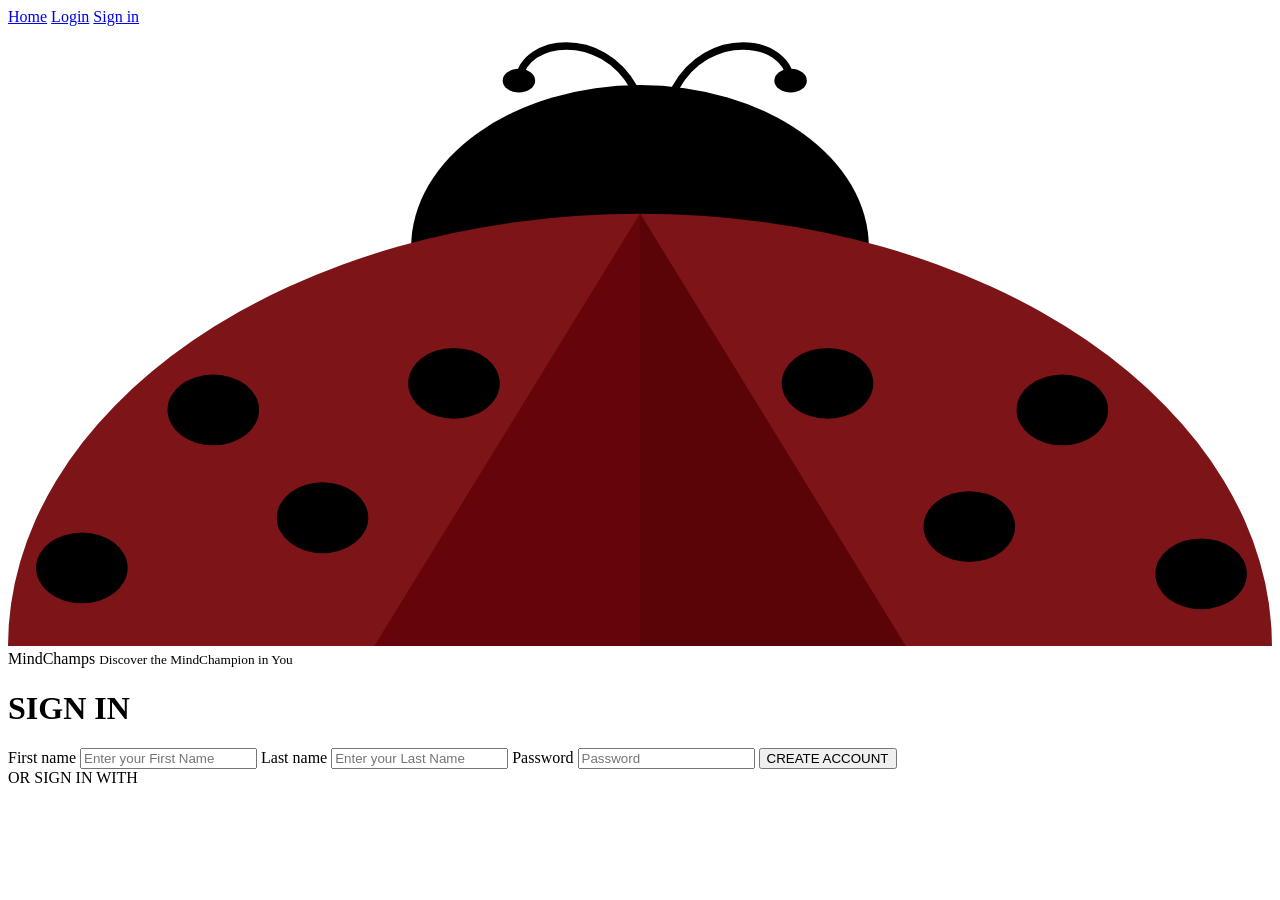
==== index.html @ f9b0efd3 "Update index.html for MindChamps sign-in page" ====
<!DOCTYPE html>
<html lang="en">
<head>
  <meta charset="UTF-8">
  <meta name="viewport" content="width=device-width, initial-scale=1">
  <title>MindChamps – Sign in</title>
  <link rel="preconnect" href="https://fonts.googleapis.com">
  <link rel="preconnect" href="https://fonts.gstatic.com" crossorigin>
  <link href="https://fonts.googleapis.com/css2?family=Poppins:wght@300;400;500;600;700&display=swap" rel="stylesheet">
  <link rel="stylesheet" href="style.css">
</head>
<body class="page-signin">

  <nav class="topnav" aria-label="Main">
    <a href="main.html">Home</a>
    <a href="index.html">Login</a>
    <a href="index.html">Sign in</a>
  </nav>

  <main class="stage">
    <div class="ladybug">

      <svg class="ladybug-art" viewBox="0 0 856 420" preserveAspectRatio="xMidYMax meet" aria-hidden="true">

        <path d="M346 36 C350 8 402 2 424 42" fill="none" stroke="#000" stroke-width="5" stroke-linecap="round"/>
        <path d="M530 36 C526 8 474 2 452 42" fill="none" stroke="#000" stroke-width="5" stroke-linecap="round"/>
        <ellipse cx="346" cy="37" rx="11" ry="8" fill="#000"/>
        <ellipse cx="530" cy="37" rx="11" ry="8" fill="#000"/>
        <path d="M273 150 A155 110 0 0 1 583 150 Z" fill="#000"/>

        <path d="M0 420 A428 293 0 0 1 856 420 Z" fill="#7d1418"/>

        <polygon points="428,127 248,420 608,420" fill="#660509"/>
        <polygon points="428,127 428,420 608,420" fill="#5a0408"/>

        <g fill="#000">
          <ellipse cx="139" cy="260" rx="31" ry="24"/>
          <ellipse cx="213" cy="333" rx="31" ry="24"/>
          <ellipse cx="50"  cy="367" rx="31" ry="24"/>
          <ellipse cx="302" cy="242" rx="31" ry="24"/>
          <ellipse cx="555" cy="242" rx="31" ry="24"/>
          <ellipse cx="714" cy="260" rx="31" ry="24"/>
          <ellipse cx="651" cy="339" rx="31" ry="24"/>
          <ellipse cx="808" cy="371" rx="31" ry="24"/>
        </g>
      </svg>

      <div class="signin">
        <div class="logo" role="img" aria-label="MindChamps">
          <span class="logo-mind">Mind</span><span class="logo-champs">Champs</span>
          <small class="logo-tag">Discover the MindChampion in You</small>
        </div>

        <h1 class="signin-title">SIGN IN</h1>

        <form class="signin-form" action="main.html" method="get">
          <label class="sr-only" for="first">First name</label>
          <input id="first" name="first" type="text" placeholder="Enter your First Name" autocomplete="given-name" required>

          <label class="sr-only" for="last">Last name</label>
          <input id="last" name="last" type="text" placeholder="Enter your Last Name" autocomplete="family-name" required>

          <label class="sr-only" for="pw">Password</label>
          <input id="pw" name="pw" type="password" placeholder="Password" autocomplete="new-password" required>

          <button type="submit" class="btn-create">CREATE ACCOUNT</button>
        </form>

        <div class="or"><span>OR SIGN IN WITH</span></div>
        <div class="social">
          <a href="main.html" class="pill" aria-label="Sign in with Google"></a>
          <a href="main.html" class="pill" aria-label="Sign in with Facebook"></a>
          <a href="main.html" class="pill" aria-label="Sign in with Apple"></a>
        </div>
      </div>

    </div>
  </main>

</body>
</html>
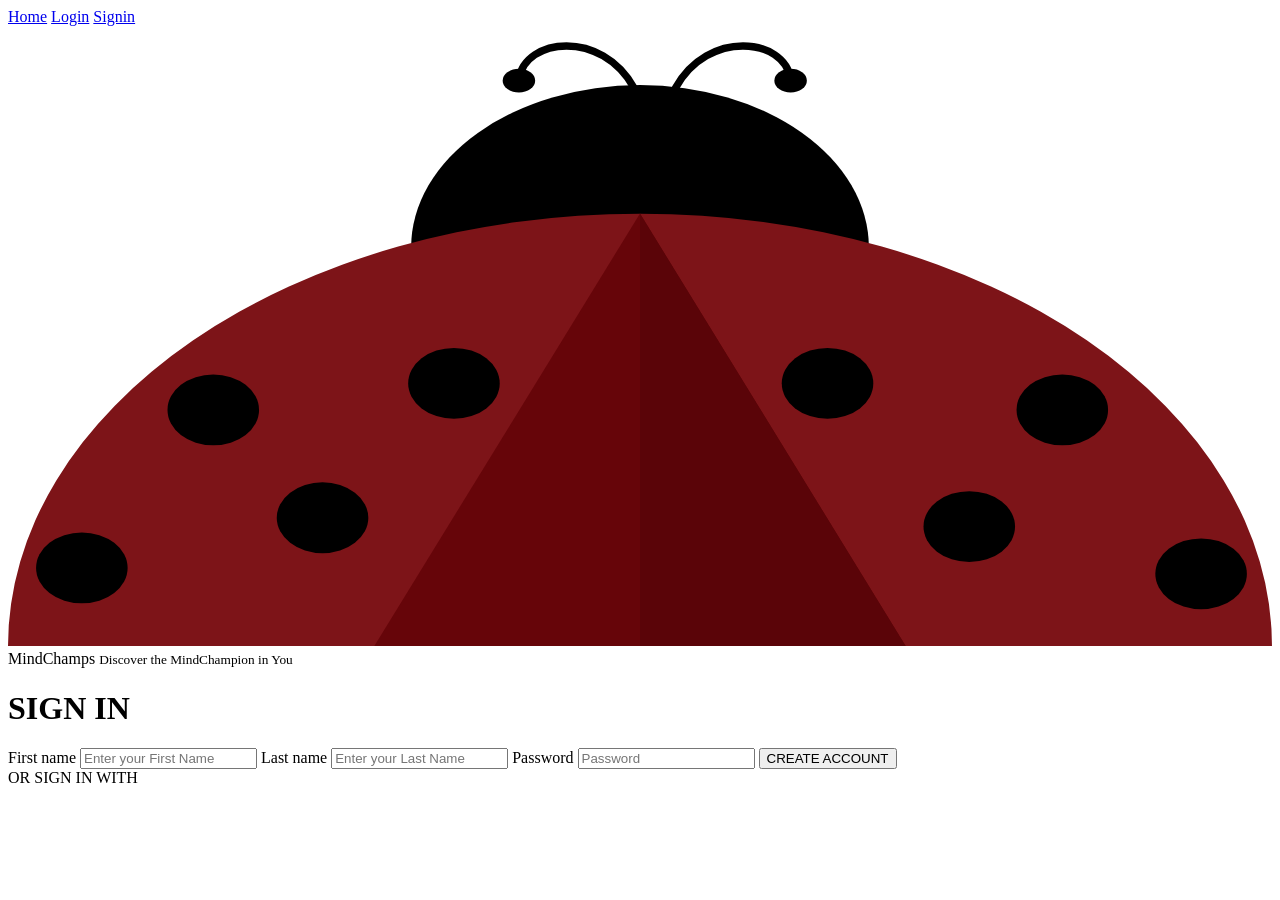
==== commit 2cc99714: "Update index.html" ====
--- a/index.html
+++ b/index.html
@@ -14,22 +14,29 @@
   <nav class="topnav" aria-label="Main">
     <a href="main.html">Home</a>
     <a href="index.html">Login</a>
-    <a href="index.html">Sign in</a>
+    <a href="index.html">Signin</a>
   </nav>
 
   <main class="stage">
     <div class="ladybug">
 
+
+      
       <svg class="ladybug-art" viewBox="0 0 856 420" preserveAspectRatio="xMidYMax meet" aria-hidden="true">
 
+        
         <path d="M346 36 C350 8 402 2 424 42" fill="none" stroke="#000" stroke-width="5" stroke-linecap="round"/>
         <path d="M530 36 C526 8 474 2 452 42" fill="none" stroke="#000" stroke-width="5" stroke-linecap="round"/>
         <ellipse cx="346" cy="37" rx="11" ry="8" fill="#000"/>
         <ellipse cx="530" cy="37" rx="11" ry="8" fill="#000"/>
+
+        
         <path d="M273 150 A155 110 0 0 1 583 150 Z" fill="#000"/>
-
+        
+            
         <path d="M0 420 A428 293 0 0 1 856 420 Z" fill="#7d1418"/>
 
+      
         <polygon points="428,127 248,420 608,420" fill="#660509"/>
         <polygon points="428,127 428,420 608,420" fill="#5a0408"/>
 
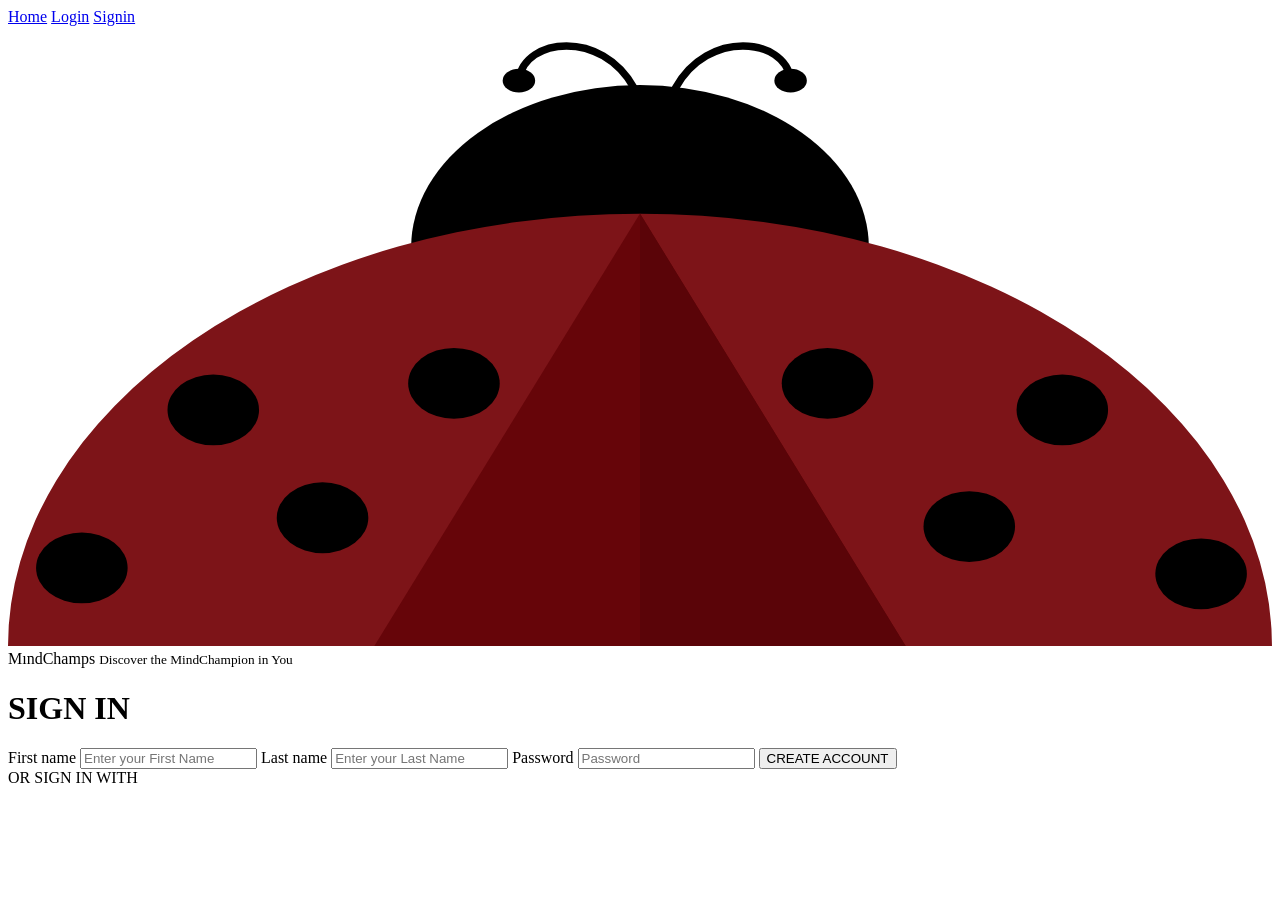
==== commit 3675402c: "Refactor SVG comments and update logo text Updated comments and logo text in index.html." ====
--- a/index.html
+++ b/index.html
@@ -20,26 +20,21 @@
   <main class="stage">
     <div class="ladybug">
 
-
-      
+      <!-- Ladybug artwork -->
       <svg class="ladybug-art" viewBox="0 0 856 420" preserveAspectRatio="xMidYMax meet" aria-hidden="true">
-
-        
+        <!-- antennae -->
         <path d="M346 36 C350 8 402 2 424 42" fill="none" stroke="#000" stroke-width="5" stroke-linecap="round"/>
         <path d="M530 36 C526 8 474 2 452 42" fill="none" stroke="#000" stroke-width="5" stroke-linecap="round"/>
         <ellipse cx="346" cy="37" rx="11" ry="8" fill="#000"/>
         <ellipse cx="530" cy="37" rx="11" ry="8" fill="#000"/>
-
-        
+        <!-- head -->
         <path d="M273 150 A155 110 0 0 1 583 150 Z" fill="#000"/>
-        
-            
+        <!-- body -->
         <path d="M0 420 A428 293 0 0 1 856 420 Z" fill="#7d1418"/>
-
-      
+        <!-- centre triangle -->
         <polygon points="428,127 248,420 608,420" fill="#660509"/>
         <polygon points="428,127 428,420 608,420" fill="#5a0408"/>
-
+        <!-- spots -->
         <g fill="#000">
           <ellipse cx="139" cy="260" rx="31" ry="24"/>
           <ellipse cx="213" cy="333" rx="31" ry="24"/>
@@ -54,7 +49,7 @@
 
       <div class="signin">
         <div class="logo" role="img" aria-label="MindChamps">
-          <span class="logo-mind">Mind</span><span class="logo-champs">Champs</span>
+          <span class="logo-mind">M&#305;nd</span><span class="logo-champs">Champs</span>
           <small class="logo-tag">Discover the MindChampion in You</small>
         </div>
 
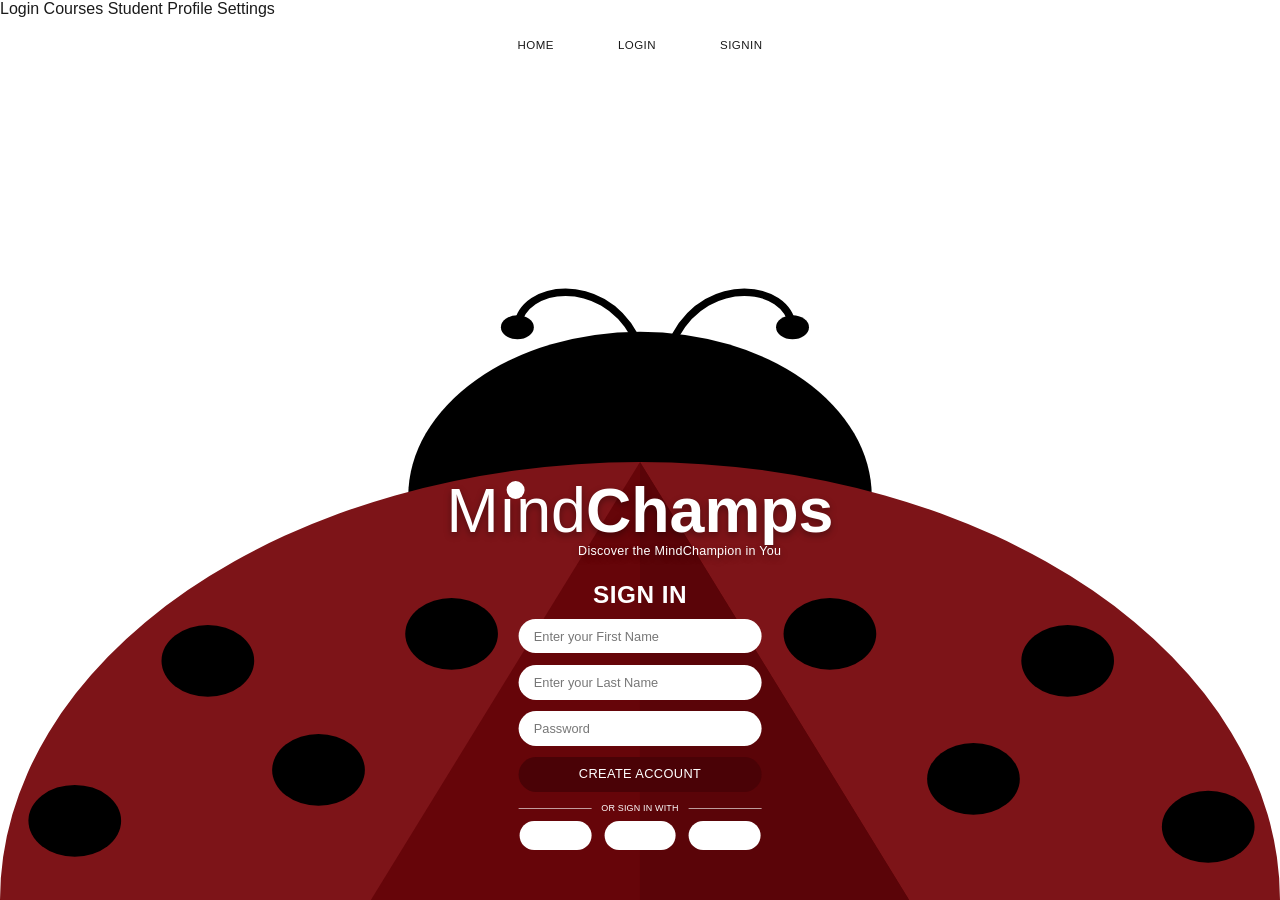
==== commit d38c43bb: "Add navigation links to index.html" ====
--- a/index.html
+++ b/index.html
@@ -8,12 +8,18 @@
   <link rel="preconnect" href="https://fonts.gstatic.com" crossorigin>
   <link href="https://fonts.googleapis.com/css2?family=Poppins:wght@300;400;500;600;700&display=swap" rel="stylesheet">
   <link rel="stylesheet" href="style.css">
+<nav>
+  <a href="login.html">Login</a>
+  <a href="courses.html">Courses</a>
+  <a href="student.html">Student Profile</a>
+  <a href="settings.html">Settings</a>
+</nav>
 </head>
 <body class="page-signin">
 
   <nav class="topnav" aria-label="Main">
     <a href="main.html">Home</a>
-    <a href="index.html">Login</a>
+    <a href="login.html">Login</a>
     <a href="index.html">Signin</a>
   </nav>
 
@@ -47,6 +53,7 @@
         </g>
       </svg>
 
+      <!-- Sign-in form on top of the ladybug -->
       <div class="signin">
         <div class="logo" role="img" aria-label="MindChamps">
           <span class="logo-mind">M&#305;nd</span><span class="logo-champs">Champs</span>
--- a/style.css
+++ b/style.css
@@ -0,0 +1,507 @@
+/* ==========================================================
+    MindChamps – shared styles
+    Put your photos in an /images folder (see the url(...) lines):
+       images/hero.jpg, images/track.jpg, images/clicks.jpg,
+       images/reporting.jpg, images/globe.jpg (or globe.png)
+    Pages still look fine without them (colour fallbacks).
+   ========================================================== */
+
+:root {
+  --red: #8a1519;
+  --red-dark: #6a0409;
+  --red-deep: #4a0206;
+  --blue: #0b5fa5;
+  --ink: #1a1a1a;
+  --white: #fff;
+  --font: "Poppins", "Century Gothic", "Segoe UI", Arial, sans-serif;
+}
+
+*, *::before, *::after { box-sizing: border-box; }
+html { scroll-behavior: smooth; }
+body {
+  margin: 0;
+  font-family: var(--font);
+  color: var(--ink);
+  background: var(--white);
+  -webkit-font-smoothing: antialiased;
+}
+a { color: inherit; text-decoration: none; }
+a:focus-visible, button:focus-visible, input:focus-visible {
+  outline: 3px solid #ffb4b6;
+  outline-offset: 2px;
+}
+.sr-only {
+  position: absolute; width: 1px; height: 1px; overflow: hidden;
+  clip: rect(0 0 0 0); white-space: nowrap;
+}
+
+/* ---------- Logo (used on both pages) ---------- */
+.logo {
+  position: relative;
+  display: inline-block;
+  color: var(--white);
+  line-height: 1;
+  white-space: nowrap;
+}
+.logo::before {                    /* the dot above the "M" */
+  content: "";
+  position: absolute;
+  left: .95em; top: .02em;
+  width: .3em; height: .3em;
+  border-radius: 50%;
+  background: currentColor;
+}
+.logo-mind   { font-weight: 300; }
+.logo-champs { font-weight: 700; }
+.logo-tag {
+  display: block;
+  margin: .25em 0 0 auto;
+  width: 66%;
+  text-align: left;
+  font-size: .2em;
+  font-weight: 500;
+  letter-spacing: .02em;
+}
+
+/* ==========================================================
+   PAGE 1 – SIGN IN
+   ========================================================== */
+.page-signin {
+  --nav-h: 3.4rem;
+  background: var(--white);
+  height: 100vh; height: 100dvh;       /* fill the whole screen */
+  display: flex; flex-direction: column;
+  overflow: hidden;
+}
+
+.topnav {
+  display: flex; justify-content: center; gap: 4rem;
+  align-items: center;
+  height: var(--nav-h); flex: none;
+  padding: 0 1rem;
+  font-size: .72rem; font-weight: 500; text-transform: uppercase; letter-spacing: .04em;
+}
+.topnav a:hover { text-decoration: underline; text-underline-offset: 4px; }
+
+.stage {
+  flex: 1; min-height: 0;
+  display: flex; justify-content: center; align-items: flex-end;   /* ladybug sits flush on the bottom edge */
+}
+
+.ladybug {
+  position: relative;
+  /* as wide as the screen, but never taller than the space under the nav */
+  width: min(100%, calc((100vh - var(--nav-h)) * 856 / 420));
+  width: min(100%, calc((100dvh - var(--nav-h)) * 856 / 420));
+  container-type: inline-size;       /* lets us size the form in cqw units */
+}
+.ladybug-art { display: block; width: 100%; height: auto; }
+
+.signin {
+  position: absolute;
+  left: 50%; top: 33%;
+  transform: translateX(-50%);
+  width: 36cqw;
+  display: flex; flex-direction: column; align-items: center;
+  color: var(--white);
+}
+.signin .logo { font-size: 4.9cqw; text-shadow: 0 .2cqw .6cqw rgba(0,0,0,.35); }
+
+.signin-title {
+  margin: 1.8cqw 0 .8cqw;
+  font-size: 1.9cqw; font-weight: 700; letter-spacing: .02em;
+}
+.signin-form {
+  width: 19cqw;
+  display: flex; flex-direction: column; gap: .9cqw;
+}
+.signin-form input {
+  width: 100%;
+  height: 2.7cqw; min-height: 24px;
+  padding: 0 1.2cqw;
+  border: 0; border-radius: 999px;
+  background: var(--white);
+  font: 400 1cqw/1 var(--font);
+  color: var(--ink);
+}
+.signin-form input::placeholder { color: #777; }
+.btn-create {
+  height: 2.7cqw; min-height: 24px;
+  border: 0; border-radius: 999px;
+  background: var(--red-deep);
+  color: var(--white);
+  font: 500 1cqw/1 var(--font);
+  letter-spacing: .03em;
+  cursor: pointer;
+  transition: background .2s;
+}
+.btn-create:hover { background: #2d0103; }
+
+.or {
+  width: 19cqw; margin: .9cqw 0 .6cqw;
+  display: flex; align-items: center; gap: .8cqw;
+  font-size: .7cqw; letter-spacing: .02em;
+}
+.or::before, .or::after { content: ""; flex: 1; height: 1px; background: rgba(255,255,255,.6); }
+.or span { white-space: nowrap; }
+
+.social { display: flex; gap: 1cqw; }
+.pill {
+  display: block;
+  width: 5.6cqw; height: 2.3cqw; min-height: 22px;
+  border-radius: 999px;
+  background: var(--white);
+  transition: transform .15s;
+}
+.pill:hover { transform: translateY(-2px); }
+
+/* Small screens: keep the ladybug as artwork, move the form below it */
+@media (max-width: 700px) {
+  .page-signin { height: auto; min-height: 100dvh; overflow: auto; }
+  .stage { align-items: flex-start; }
+  .topnav { gap: 2rem; }
+  .signin {
+    position: static; transform: none;
+    width: 100%; padding: 1.5rem 1.25rem 2.5rem;
+    background: var(--red-dark);
+    margin-top: -1px;
+  }
+  .signin .logo { font-size: 2.6rem; }
+  .signin-title { font-size: 1.1rem; margin: 1.2rem 0 .8rem; }
+  .signin-form, .or { width: min(320px, 100%); }
+  .signin-form { gap: .6rem; }
+  .signin-form input, .btn-create { height: 44px; font-size: .9rem; }
+  .or { font-size: .65rem; margin: 1rem 0 .7rem; }
+  .pill { width: 80px; height: 36px; }
+}
+
+/* ==========================================================
+   PAGE 2 – MAIN PAGE
+   ========================================================== */
+
+/* ----- Hero ----- */
+.hero {
+  --hero-image: url("images/image.png");
+  position: relative;
+  min-height: min(62vw, 560px);
+  background:
+    linear-gradient(180deg, rgba(0,0,0,.25), rgba(0,0,0,.35)),
+    var(--hero-image) center 30% / cover no-repeat,
+    linear-gradient(135deg, #d98f6a, #8a1519);
+  color: var(--white);
+  display: flex; flex-direction: column;
+}
+.hero-nav {
+  display: flex; align-items: center; justify-content: space-between;
+  padding: 1rem clamp(1rem, 4vw, 3rem);
+}
+.hero-mark {
+  display: grid; place-items: center;
+  width: 2.2rem; height: 2.2rem; border-radius: 50%;
+  background: var(--white); color: var(--red);
+  font-weight: 700;
+}
+.hero-nav ul { display: flex; gap: clamp(.8rem, 2.4vw, 2rem); list-style: none; margin: 0; padding: 0;
+  font-size: .72rem; font-weight: 500; }
+.hero-nav a:hover { text-decoration: underline; text-underline-offset: 4px; }
+
+.hero-copy {
+  margin: auto 0; padding: 0 clamp(1rem, 6vw, 5rem) 3rem;
+  max-width: 640px;
+}
+.logo-hero { font-size: clamp(2.6rem, 8vw, 5rem); text-shadow: 0 2px 10px rgba(0,0,0,.35); }
+.hero-copy p { margin: 1rem 0 1.2rem; font-size: clamp(.85rem, 1.6vw, 1.05rem); max-width: 34ch; }
+
+.btn-small {
+  display: inline-flex;
+  align-items: center;
+  gap: .55rem;
+  padding: .45rem 1.2rem;
+  border-radius: 999px;
+  background: var(--blue);
+  color: var(--white);
+  font-size: .7rem; font-weight: 500;
+  transition: background .2s;
+}
+.btn-small img {
+  width: 1rem;
+  height: 1rem;
+  object-fit: cover;
+  display: block;
+}
+.btn-small span { line-height: 1; }
+.btn-small:hover { background: #084a82; }
+
+/* ----- Intro dome ----- */
+.intro {
+  background: var(--red);
+  color: var(--white);
+  text-align: center;
+  padding: 3.5rem clamp(1.5rem, 12vw, 12rem) 5.5rem;
+  border-radius: 0 0 50% 50% / 0 0 38% 38%;
+  box-shadow: 0 10px 24px rgba(0,0,0,.25);
+  position: relative; z-index: 1;
+}
+.logo-intro { font-size: clamp(2.6rem, 7vw, 4.4rem); margin-bottom: 1.4rem; }
+.intro p { margin: 0 auto; max-width: 62ch; font-size: .85rem; line-height: 1.7; }
+
+/* ----- Three circles ----- */
+.features {
+  display: flex; flex-wrap: wrap; justify-content: center;
+  gap: clamp(1.5rem, 5vw, 4rem);
+  padding: 4rem 1rem;
+}
+.circle {
+  width: clamp(230px, 24vw, 300px);
+  aspect-ratio: 1;
+  border-radius: 50%;
+  display: flex; flex-direction: column; align-items: center; justify-content: center;
+  gap: 1rem; padding: 2rem; text-align: center; color: var(--white);
+  border: 4px solid var(--white);
+  box-shadow: 0 6px 18px rgba(0,0,0,.35);
+  background-size: cover; background-position: center;
+}
+.circle h2 { margin: 0; font-size: 1.05rem; font-weight: 600; line-height: 1.3; text-shadow: 0 1px 6px rgba(0,0,0,.6); }
+.c1 { background-image: linear-gradient(rgba(60,0,3,.55), rgba(60,0,3,.55)), url("images/image copy.png"), linear-gradient(135deg, #b44, #5a0408); }
+.c2 { background-image: linear-gradient(rgba(60,0,3,.55), rgba(60,0,3,.55)), url("images/image copy 2.png"), linear-gradient(135deg, #a55, #5a0408); }
+.c3 { background-image: linear-gradient(rgba(60,0,3,.55), rgba(60,0,3,.55)), url("images/image copy 3.png"), linear-gradient(135deg, #c66, #5a0408); }
+
+/* ----- FOUR-COLUMN CARDS SECTION ----- */
+.card-section {
+  padding: 4rem 1rem;
+  background-color: var(--white);
+}
+
+.card-container {
+  max-width: 1200px;
+  margin: 0 auto;
+  display: grid;
+  grid-template-columns: repeat(4, 1fr);
+  gap: 1.5rem;
+}
+
+.info-card {
+  background-color: var(--red);
+  color: var(--white);
+  padding: 2.5rem 1.5rem;
+  display: flex;
+  flex-direction: column;
+  align-items: center;
+  text-align: center;
+  box-sizing: border-box;
+}
+
+.card-circle {
+  width: 70px;
+  height: 70px;
+  background-color: var(--white);
+  border-radius: 50%;
+  margin-bottom: 1.5rem;
+  border: 4px solid rgba(255, 255, 255, 0.8);
+}
+
+.info-card h3 {
+  margin: 0 0 1.2rem 0;
+  font-family: var(--font);
+  font-size: 1.15rem;
+  font-weight: 600;
+  letter-spacing: .02em;
+  line-height: 1.3;
+}
+
+.info-card p {
+  margin: 0 0 2rem 0;
+  font-family: var(--font);
+  font-size: 0.72rem;
+  line-height: 1.6;
+  flex-grow: 1;
+}
+
+.card-btn {
+  display: inline-block;
+  background-color: var(--white);
+  color: var(--ink);
+  padding: 0.5rem 1.2rem;
+  font-family: var(--font);
+  font-size: 0.7rem;
+  font-weight: 600;
+  letter-spacing: 0.04em;
+  text-decoration: none;
+  transition: background-color 0.2s ease, color 0.2s ease;
+}
+
+.card-btn:hover {
+  background-color: #f0f0f0;
+}
+
+@media (max-width: 1024px) {
+  .card-container {
+    grid-template-columns: repeat(2, 1fr);
+  }
+}
+
+@media (max-width: 600px) {
+  .card-container {
+    grid-template-columns: 1fr;
+  }
+}
+
+/* ----- Stats band ----- */
+.stats {
+  background: #7a090d;
+  color: var(--white);
+  display: flex; flex-wrap: wrap; justify-content: center;
+  gap: clamp(1.5rem, 6vw, 5.5rem);
+  padding: 2.5rem 1rem 2.2rem;
+}
+.stat { display: flex; flex-direction: column; align-items: center; text-align: center; width: 10rem; }
+
+/* concentric ovals: outer red, middle pink-red, inner pale pink */
+.stat-ico {
+  position: relative;
+  display: grid; place-items: center;
+  width: 5rem; height: 6rem; margin-bottom: .6rem;
+  border-radius: 50%;
+  background: #e32424;
+}
+.stat-ico::before, .stat-ico::after { content: ""; position: absolute; border-radius: 50%; }
+.stat-ico::before { inset: 13%; background: #ee6b6b; }
+.stat-ico::after  { inset: 26%; background: #fcdcd8; }
+.stat-ico svg {
+  position: relative; z-index: 1;
+  width: 1.9rem; height: 1.9rem;
+  fill: none; stroke: #4a2222; stroke-width: 1.4;
+  stroke-linecap: round; stroke-linejoin: round;
+}
+.stat strong { font-size: 1.5rem; font-weight: 700; line-height: 1.2; }
+.stat-label { font-size: .65rem; font-weight: 400; text-transform: uppercase; letter-spacing: .02em; }
+
+/* ----- We love teachers ----- */
+.love { max-width: 1000px; margin: 0 auto; padding: 3.5rem 1.5rem 2.5rem; }
+.love h2 { margin: 0 0 1.5rem; text-align: center; font-size: 1.15rem; font-weight: 600; }
+.love-grid {
+  display: grid; grid-template-columns: 1.2fr 1.2fr .6fr; gap: 2rem; align-items: start;
+  font-size: .7rem; line-height: 1.7;
+}
+.love-grid p { margin: 0; }
+.dropcap::first-letter {
+  float: left; font-size: 3.2rem; line-height: .85;
+  padding: .25rem .4rem 0 0; color: var(--red); font-weight: 700;
+}
+.love-links { list-style: none; margin: 0; padding: 0; display: grid; gap: .5rem; }
+.love-links a {
+  display: block; padding: .5rem .9rem;
+  background: #d71920; color: var(--white);
+  font-size: .7rem; font-weight: 500;
+  transition: background .2s;
+}
+.love-links a:hover { background: var(--red-dark); }
+.love hr { border: 0; border-top: 1px solid #ddd; margin: 2rem 0 1.5rem; }
+
+/* ----- Testimonial interactive styles ----- */
+.quotes {
+  position: relative;
+  min-height: 40px;
+}
+
+.quote-item {
+  display: none;
+  margin: 0; 
+  font-size: .7rem; 
+  line-height: 1.7; 
+  color: #444;
+}
+
+.quote-item.active {
+  display: block;
+}
+
+.dots { 
+  display: flex; 
+  justify-content: center; 
+  gap: .4rem; 
+  margin-top: 1.5rem; 
+}
+
+.dots i { 
+  width: .45rem; 
+  height: .45rem; 
+  border-radius: 50%; 
+  background: #ccc; 
+  cursor: pointer;
+  transition: background 0.2s ease, transform 0.2s ease;
+}
+
+.dots i:hover {
+  transform: scale(1.2);
+}
+
+.dots i.on { 
+  background: var(--red); 
+}
+
+/* ----- About us (Fixed) ----- */
+.about {
+  position: relative;
+  background: var(--red);
+  color: var(--white);
+  padding: 4rem clamp(1.5rem, 6vw, 5rem) 15rem;
+  display: flex; 
+  flex-wrap: wrap; 
+  align-items: center; 
+  justify-content: center;
+  gap: 3rem;
+  overflow: hidden;
+}
+
+/* Circular image frame — explicitly enforced square size and hidden background bleed */
+.globe {
+  flex: 0 0 auto;
+  position: relative; 
+  z-index: 2;
+  width: clamp(240px, 30vw, 380px);
+  height: clamp(240px, 30vw, 380px);
+  border-radius: 50%;
+  overflow: hidden;
+  background: transparent;
+  box-shadow: 0 10px 25px rgba(0,0,0,.25);
+  box-sizing: border-box;
+}
+
+.globe img {
+  display: block;
+  width: 100%; 
+  height: 100%;
+  object-fit: cover;
+  object-position: 3% 40%;
+  transform: scale(1.25);
+}
+
+.about-copy { flex: 1 1 320px; position: relative; z-index: 2; }
+.about-copy h2 { margin: 0 0 1rem; font-size: 1.6rem; font-weight: 700; letter-spacing: .02em; }
+.about-copy p { margin: 0; max-width: 56ch; font-size: .8rem; line-height: 1.8; }
+
+.wave {
+  position: absolute; left: 0; right: 0; bottom: 0;
+  width: 100%; height: 13rem; display: block; z-index: 1;
+}
+.about-links {
+  position: absolute; left: 0; right: 0; bottom: 1.8rem; z-index: 2;
+  display: flex; justify-content: center; gap: clamp(1.5rem, 8vw, 6rem);
+  font-size: .75rem; font-weight: 500;
+}
+.about-links a:hover { text-decoration: underline; text-underline-offset: 4px; }
+
+/* ----- Responsive ----- */
+@media (max-width: 760px) {
+  .hero-nav ul { display: none; }
+  .intro { border-radius: 0 0 40% 40% / 0 0 14% 14%; padding-bottom: 4rem; }
+  .love-grid, .quotes { grid-template-columns: 1fr; }
+  .about { padding-bottom: 13rem; justify-content: center; text-align: center; }
+  .about-copy p { margin: 0 auto; }
+}
+
+@media (prefers-reduced-motion: reduce) {
+  html { scroll-behavior: auto; }
+  * { transition: none !important; }
+}
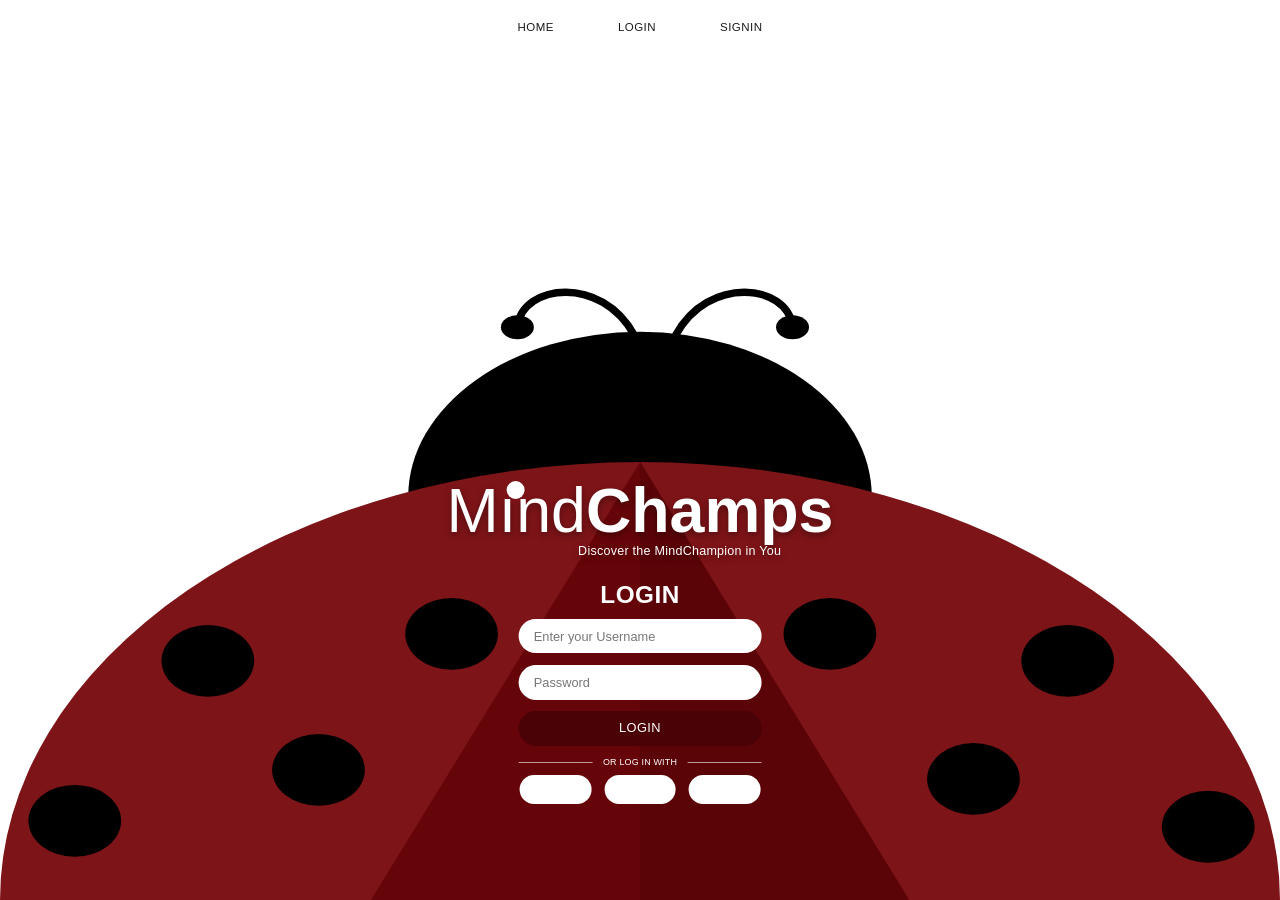
==== commit 6a91b786: "Redirect to login page on index.html load Added meta refresh and script for automatic redirection to" ====
--- a/index.html
+++ b/index.html
@@ -3,17 +3,13 @@
 <head>
   <meta charset="UTF-8">
   <meta name="viewport" content="width=device-width, initial-scale=1">
+  <meta http-equiv="refresh" content="0; url=login.html">
+  <script>window.location.replace("login.html");</script>
   <title>MindChamps – Sign in</title>
   <link rel="preconnect" href="https://fonts.googleapis.com">
   <link rel="preconnect" href="https://fonts.gstatic.com" crossorigin>
   <link href="https://fonts.googleapis.com/css2?family=Poppins:wght@300;400;500;600;700&display=swap" rel="stylesheet">
   <link rel="stylesheet" href="style.css">
-<nav>
-  <a href="login.html">Login</a>
-  <a href="courses.html">Courses</a>
-  <a href="student.html">Student Profile</a>
-  <a href="settings.html">Settings</a>
-</nav>
 </head>
 <body class="page-signin">
 
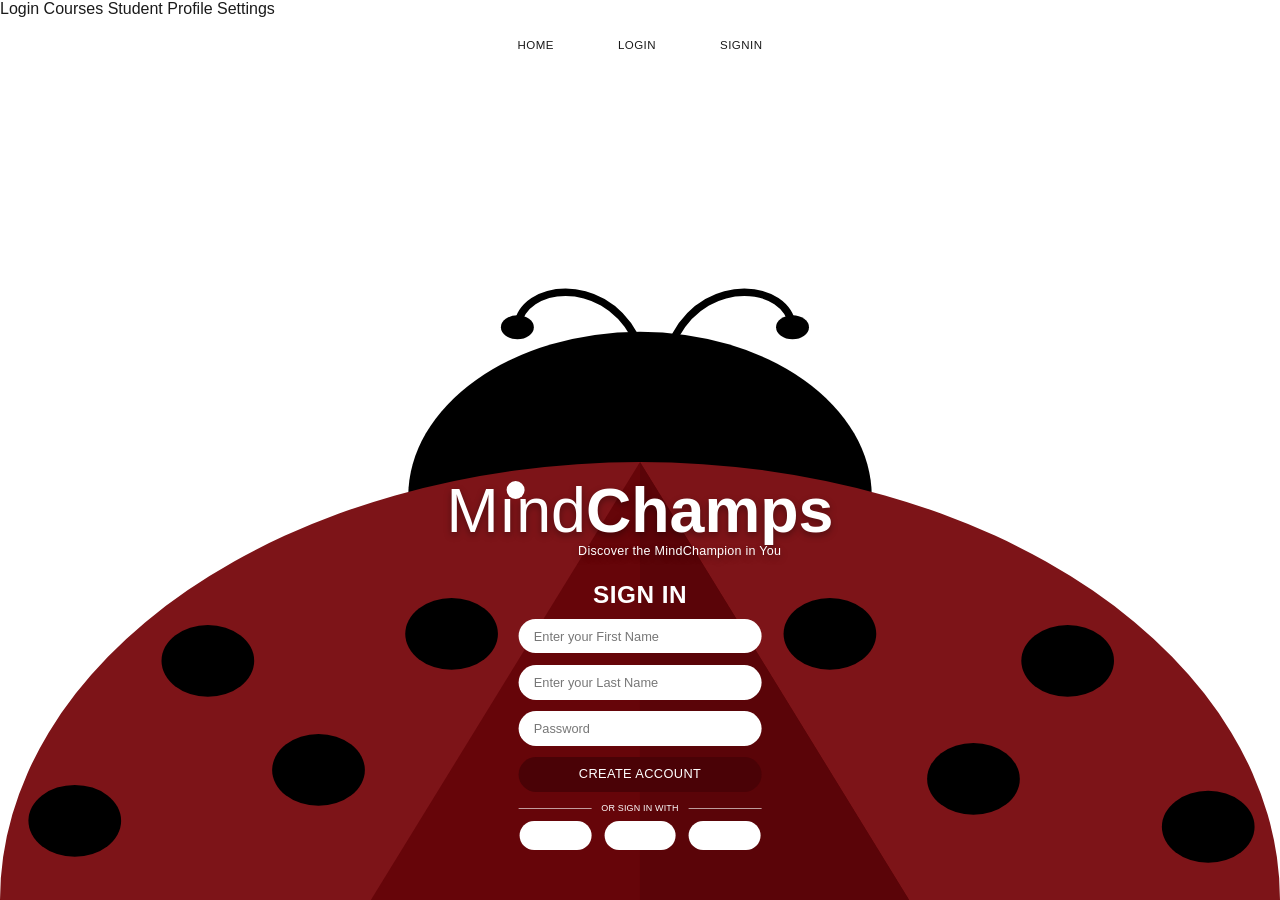
==== commit 285275a4: "push" ====
--- a/index.html
+++ b/index.html
@@ -3,13 +3,17 @@
 <head>
   <meta charset="UTF-8">
   <meta name="viewport" content="width=device-width, initial-scale=1">
-  <meta http-equiv="refresh" content="0; url=login.html">
-  <script>window.location.replace("login.html");</script>
   <title>MindChamps – Sign in</title>
   <link rel="preconnect" href="https://fonts.googleapis.com">
   <link rel="preconnect" href="https://fonts.gstatic.com" crossorigin>
   <link href="https://fonts.googleapis.com/css2?family=Poppins:wght@300;400;500;600;700&display=swap" rel="stylesheet">
-  <link rel="stylesheet" href="style.css">
+  <link rel="stylesheet" href="styles.css">
+<nav>
+  <a href="login.html">Login</a>
+  <a href="courses.html">Courses</a>
+  <a href="student.html">Student Profile</a>
+  <a href="settings.html">Settings</a>
+</nav>
 </head>
 <body class="page-signin">
 
--- a/styles.css
+++ b/styles.css
@@ -0,0 +1,737 @@
+/* ==========================================================
+    MindChamps – shared styles
+    Put your photos in an /images folder (see the url(...) lines):
+       images/hero.jpg, images/track.jpg, images/clicks.jpg,
+       images/reporting.jpg, images/globe.jpg (or globe.png)
+    Pages still look fine without them (colour fallbacks).
+   ========================================================== */
+
+:root {
+  --red: #8a1519;
+  --red-dark: #6a0409;
+  --red-deep: #4a0206;
+  --blue: #0b5fa5;
+  --ink: #1a1a1a;
+  --white: #fff;
+  --font: "Poppins", "Century Gothic", "Segoe UI", Arial, sans-serif;
+}
+
+*, *::before, *::after { box-sizing: border-box; }
+html { scroll-behavior: smooth; }
+body {
+  margin: 0;
+  font-family: var(--font);
+  color: var(--ink);
+  background: var(--white);
+  -webkit-font-smoothing: antialiased;
+}
+a { color: inherit; text-decoration: none; }
+a:focus-visible, button:focus-visible, input:focus-visible {
+  outline: 3px solid #ffb4b6;
+  outline-offset: 2px;
+}
+.sr-only {
+  position: absolute; width: 1px; height: 1px; overflow: hidden;
+  clip: rect(0 0 0 0); white-space: nowrap;
+}
+
+/* ---------- Logo (used on both pages) ---------- */
+.logo {
+  position: relative;
+  display: inline-block;
+  color: var(--white);
+  line-height: 1;
+  white-space: nowrap;
+}
+.logo::before {                    /* the dot above the "M" */
+  content: "";
+  position: absolute;
+  left: .95em; top: .02em;
+  width: .3em; height: .3em;
+  border-radius: 50%;
+  background: currentColor;
+}
+.logo-mind   { font-weight: 300; }
+.logo-champs { font-weight: 700; }
+.logo-tag {
+  display: block;
+  margin: .25em 0 0 auto;
+  width: 66%;
+  text-align: left;
+  font-size: .2em;
+  font-weight: 500;
+  letter-spacing: .02em;
+}
+
+/* ==========================================================
+   PAGE 1 – SIGN IN
+   ========================================================== */
+.page-signin {
+  --nav-h: 3.4rem;
+  background: var(--white);
+  height: 100vh; height: 100dvh;       /* fill the whole screen */
+  display: flex; flex-direction: column;
+  overflow: hidden;
+}
+
+.topnav {
+  display: flex; justify-content: center; gap: 4rem;
+  align-items: center;
+  height: var(--nav-h); flex: none;
+  padding: 0 1rem;
+  font-size: .72rem; font-weight: 500; text-transform: uppercase; letter-spacing: .04em;
+}
+.topnav a:hover { text-decoration: underline; text-underline-offset: 4px; }
+
+.stage {
+  flex: 1; min-height: 0;
+  display: flex; justify-content: center; align-items: flex-end;   /* ladybug sits flush on the bottom edge */
+}
+
+.ladybug {
+  position: relative;
+  /* as wide as the screen, but never taller than the space under the nav */
+  width: min(100%, calc((100vh - var(--nav-h)) * 856 / 420));
+  width: min(100%, calc((100dvh - var(--nav-h)) * 856 / 420));
+  container-type: inline-size;       /* lets us size the form in cqw units */
+}
+.ladybug-art { display: block; width: 100%; height: auto; }
+
+.signin {
+  position: absolute;
+  left: 50%; top: 33%;
+  transform: translateX(-50%);
+  width: 36cqw;
+  display: flex; flex-direction: column; align-items: center;
+  color: var(--white);
+}
+.signin .logo { font-size: 4.9cqw; text-shadow: 0 .2cqw .6cqw rgba(0,0,0,.35); }
+
+.signin-title {
+  margin: 1.8cqw 0 .8cqw;
+  font-size: 1.9cqw; font-weight: 700; letter-spacing: .02em;
+}
+.signin-form {
+  width: 19cqw;
+  display: flex; flex-direction: column; gap: .9cqw;
+}
+.signin-form input {
+  width: 100%;
+  height: 2.7cqw; min-height: 24px;
+  padding: 0 1.2cqw;
+  border: 0; border-radius: 999px;
+  background: var(--white);
+  font: 400 1cqw/1 var(--font);
+  color: var(--ink);
+}
+.signin-form input::placeholder { color: #777; }
+.btn-create {
+  height: 2.7cqw; min-height: 24px;
+  border: 0; border-radius: 999px;
+  background: var(--red-deep);
+  color: var(--white);
+  font: 500 1cqw/1 var(--font);
+  letter-spacing: .03em;
+  cursor: pointer;
+  transition: background .2s;
+}
+.btn-create:hover { background: #2d0103; }
+
+.or {
+  width: 19cqw; margin: .9cqw 0 .6cqw;
+  display: flex; align-items: center; gap: .8cqw;
+  font-size: .7cqw; letter-spacing: .02em;
+}
+.or::before, .or::after { content: ""; flex: 1; height: 1px; background: rgba(255,255,255,.6); }
+.or span { white-space: nowrap; }
+
+.social { display: flex; gap: 1cqw; }
+.pill {
+  display: block;
+  width: 5.6cqw; height: 2.3cqw; min-height: 22px;
+  border-radius: 999px;
+  background: var(--white);
+  transition: transform .15s;
+}
+.pill:hover { transform: translateY(-2px); }
+
+.page-login .signin {
+  top: 19%;
+  width: 44cqw;
+}
+.page-login .signin-title {
+  margin: 1.2cqw 0 .75cqw;
+  font-size: 1.45cqw;
+}
+.page-login .signin-form {
+  width: 24cqw;
+  gap: .65cqw;
+}
+.page-login .signin-form input,
+.page-login .signin-form select {
+  width: 100%;
+  height: 2.5cqw;
+  min-height: 30px;
+  padding: 0 1cqw;
+  border: 0;
+  border-radius: 999px;
+  background: var(--white);
+  color: var(--ink);
+  font: 400 1cqw/1 var(--font);
+}
+.login-message {
+  width: 25cqw;
+  min-height: 1.2em;
+  margin: .35cqw 0 0;
+  color: #fff0b3;
+  font-size: .75cqw;
+  text-align: center;
+}
+.login-reset-link {
+  margin-top: .2cqw;
+  font-size: .75cqw;
+  text-decoration: underline;
+  text-underline-offset: 3px;
+}
+.login-reset-form {
+  width: 24cqw;
+  display: grid;
+  gap: .5cqw;
+  margin-top: .5cqw;
+}
+.login-reset-form[hidden] { display: none; }
+.login-reset-form input {
+  min-height: 30px;
+  padding: .55rem .8rem;
+  border: 0;
+  border-radius: 999px;
+  font: 400 .8rem var(--font);
+}
+.login-reset-form .btn-create {
+  min-height: 30px;
+  font-size: .75rem;
+}
+.login-demo,
+.login-disclaimer {
+  max-width: 30cqw;
+  margin: .55cqw 0 0;
+  font-size: .62cqw;
+  line-height: 1.45;
+  text-align: center;
+}
+.login-disclaimer { color: rgba(255,255,255,.78); }
+
+/* Small screens: keep the ladybug as artwork, move the form below it */
+@media (max-width: 700px) {
+  .page-signin { height: auto; min-height: 100dvh; overflow: auto; }
+  .stage { align-items: flex-start; }
+  .topnav { gap: 2rem; }
+  .signin {
+    position: static; transform: none;
+    width: 100%; padding: 1.5rem 1.25rem 2.5rem;
+    background: var(--red-dark);
+    margin-top: -1px;
+  }
+  .signin .logo { font-size: 2.6rem; }
+  .signin-title { font-size: 1.1rem; margin: 1.2rem 0 .8rem; }
+  .signin-form, .or { width: min(320px, 100%); }
+  .page-login .signin { top: auto; width: 100%; }
+  .page-login .signin-title { font-size: 1rem; margin: 1rem 0 .8rem; }
+  .page-login .signin-form,
+  .page-login .login-reset-form,
+  .page-login .login-message { width: min(320px, 100%); }
+  .page-login .signin-form input,
+  .page-login .signin-form select { height: 44px; padding: 0 1rem; font-size: .9rem; }
+  .login-reset-link { margin-top: .5rem; font-size: .8rem; }
+  .login-demo,
+  .login-disclaimer { max-width: min(320px, 100%); margin-top: .75rem; font-size: .7rem; }
+  .signin-form { gap: .6rem; }
+  .signin-form input, .btn-create { height: 44px; font-size: .9rem; }
+  .or { font-size: .65rem; margin: 1rem 0 .7rem; }
+  .pill { width: 80px; height: 36px; }
+}
+
+/* ==========================================================
+   PAGE 2 – MAIN PAGE
+   ========================================================== */
+
+/* ----- Hero ----- */
+.hero {
+  --hero-image: url("images/image.png");
+  position: relative;
+  min-height: min(62vw, 560px);
+  background:
+    linear-gradient(180deg, rgba(0,0,0,.25), rgba(0,0,0,.35)),
+    var(--hero-image) center 30% / cover no-repeat,
+    linear-gradient(135deg, #d98f6a, #8a1519);
+  color: var(--white);
+  display: flex; flex-direction: column;
+}
+.hero-nav {
+  display: flex; align-items: center; justify-content: space-between;
+  padding: 1rem clamp(1rem, 4vw, 3rem);
+}
+.hero-mark {
+  display: grid; place-items: center;
+  width: 2.2rem; height: 2.2rem; border-radius: 50%;
+  background: var(--white); color: var(--red);
+  font-weight: 700;
+}
+.hero-nav ul { display: flex; gap: clamp(.8rem, 2.4vw, 2rem); list-style: none; margin: 0; padding: 0;
+  font-size: .72rem; font-weight: 500; }
+.hero-nav a:hover { text-decoration: underline; text-underline-offset: 4px; }
+
+.hero-copy {
+  margin: auto 0; padding: 0 clamp(1rem, 6vw, 5rem) 3rem;
+  max-width: 640px;
+}
+.logo-hero { font-size: clamp(2.6rem, 8vw, 5rem); text-shadow: 0 2px 10px rgba(0,0,0,.35); }
+.hero-copy p { margin: 1rem 0 1.2rem; font-size: clamp(.85rem, 1.6vw, 1.05rem); max-width: 34ch; }
+
+.btn-small {
+  display: inline-flex;
+  align-items: center;
+  gap: .55rem;
+  padding: .45rem 1.2rem;
+  border-radius: 999px;
+  background: rgba(94, 6, 6, 0.479);
+  color: var(--white);
+  font-size: .7rem; font-weight: 500;
+  transition: background .2s;
+}
+.btn-small img {
+  width: 1rem;
+  height: 1rem;
+  object-fit: cover;
+  display: block;
+}
+.btn-small span { line-height: 1; } 
+.btn-small:hover { background: #77050580; }
+
+/* ----- Intro dome ----- */
+.intro {
+  background: var(--red);
+  color: var(--white);
+  text-align: center;
+  padding: 3.5rem clamp(1.5rem, 12vw, 12rem) 5.5rem;
+  border-radius: 0 0 50% 50% / 0 0 38% 38%;
+  box-shadow: 0 10px 24px rgba(0,0,0,.25);
+  position: relative; z-index: 1;
+}
+.logo-intro { font-size: clamp(2.6rem, 7vw, 4.4rem); margin-bottom: 1.4rem; }
+.intro p { margin: 0 auto; max-width: 62ch; font-size: .85rem; line-height: 1.7; }
+
+/* ----- Three circles ----- */
+.features {
+  display: flex; flex-wrap: wrap; justify-content: center;
+  gap: clamp(1.5rem, 5vw, 4rem);
+  padding: 4rem 1rem;
+  transition: transform .45s cubic-bezier(.2,.8,.2,1),
+              box-shadow .45s ease,
+              background-color .45s ease,
+              opacity .35s ease,
+              filter .35s ease;
+}
+
+.circle {
+  width: clamp(230px, 24vw, 300px);
+  aspect-ratio: 1;
+  border-radius: 50%;
+  display: flex; flex-direction: column; align-items: center; justify-content: center;
+  gap: 1rem; padding: 2rem; text-align: center; color: var(--white);
+  border: 4px solid var(--white);
+  box-shadow: 0 6px 18px rgba(0,0,0,.35);
+  background-size: cover; background-position: center;
+  
+}
+.circle h2 { margin: 0; font-size: 1.05rem; font-weight: 600; line-height: 1.3; text-shadow: 0 1px 6px rgba(0,0,0,.6); }
+.c1 { background-image: linear-gradient(rgba(60,0,3,.55), rgba(60,0,3,.55)), url("images/image copy.png"), linear-gradient(135deg, #b44, #5a0408); }
+.c2 { background-image: linear-gradient(rgba(60,0,3,.55), rgba(60,0,3,.55)), url("images/image copy 2.png"), linear-gradient(135deg, #a55, #5a0408); }
+.c3 { background-image: linear-gradient(rgba(60,0,3,.55), rgba(60,0,3,.55)), url("images/image copy 3.png"), linear-gradient(135deg, #c66, #5a0408); }
+
+
+/* ----- FOUR-COLUMN CARDS SECTION ----- */
+.card-section {
+  padding: 4rem 1rem;
+  background-color: var(--white);
+  
+}
+
+.card-container {
+  max-width: 1200px;
+  margin: 0 auto;
+  display: grid;
+  grid-template-columns: repeat(4, 1fr);
+  gap: 1.5rem;
+}
+
+.info-card {
+  --mx: 50%;
+  --my: 0%;
+  border-radius: 1rem;
+  position: relative;
+  overflow: hidden;
+  isolation: isolate;
+  background-color: var(--red);
+  color: var(--white);
+  padding: 2.5rem 1.5rem;
+  display: flex;
+  flex-direction: column;
+  align-items: center;
+  text-align: center;
+  box-sizing: border-box;
+  transition: transform .45s cubic-bezier(.2,.8,.2,1),
+              box-shadow .45s ease,
+              background-color .45s ease,
+              opacity .35s ease,
+              filter .35s ease;
+}
+
+/* cursor-following spotlight */
+.info-card::before {
+  content: "";
+  position: absolute;
+  inset: 0;
+  z-index: -1;
+  background: radial-gradient(260px circle at var(--mx) var(--my),
+              rgba(255,255,255,.18), transparent 70%);
+  opacity: 0;
+  transition: opacity .35s ease;
+}
+
+/* accent bar that grows along the bottom edge */
+.info-card::after {
+  content: "";
+  position: absolute;
+  left: 0; bottom: 0;
+  height: 5px; width: 100%;
+  background: #ffd9da;
+  transform: scaleX(0);
+  transform-origin: left;
+  transition: transform .5s cubic-bezier(.2,.8,.2,1);
+}
+
+/* ----- Bigger icon circle ----- */
+.card-circle {
+  position: relative;
+  width: 120px;
+  height: 120px;
+  margin-bottom: 1.75rem;
+  display: grid;
+  place-items: center;
+  background-color: var(--white);
+  border-radius: 50%;
+  border: 5px solid rgba(255, 255, 255, 0.8);
+  box-shadow: 0 0 0 0 rgba(255,255,255,.45);
+  color: var(--red);
+  transition: transform .5s cubic-bezier(.34,1.56,.64,1),
+              box-shadow .5s ease,
+              background-color .3s ease,
+              color .3s ease;
+}
+ 
+.card-circle svg {
+  width: 56px;
+  height: 56px;
+  fill: none;
+  stroke: currentColor;
+  stroke-width: 1.6;
+  stroke-linecap: round;
+  stroke-linejoin: round;
+  overflow: visible;
+}
+ 
+.info-card h3 {
+  margin: 0 0 1.2rem 0;
+  font-family: var(--font);
+  font-size: 1.15rem;
+  font-weight: 600;
+  letter-spacing: .02em;
+  line-height: 1.3;
+}
+ 
+.info-card p {
+  margin: 0 0 2rem 0;
+  font-family: var(--font);
+  font-size: 0.72rem;
+  line-height: 1.6;
+  flex-grow: 1;
+}
+
+/* ----- Button: fill sweeps in, arrow slides ----- */
+.card-btn {
+  border: 0; border-radius: 999px;
+  position: relative;
+  display: inline-flex;
+  align-items: center;
+  gap: .35em;
+  overflow: hidden;
+  background-color: var(--white);
+  color: var(--red-deep);
+  padding: 0.5rem 1.2rem;
+  font-family: var(--font);
+  font-size: 0.7rem;
+  font-weight: 600;
+  letter-spacing: 0.04em;
+  text-decoration: none;
+  z-index: 0;
+  transition: color .3s ease, letter-spacing .3s ease;
+}
+
+.card-btn::before {
+  content: "";
+  position: absolute;
+  inset: 0;
+  z-index: -1;
+  background: red;
+  transform: translateX(-101%);
+  transition: transform .35s cubic-bezier(.2,.8,.2,1);
+}
+
+.card-btn .arrow {
+  display: inline-block;
+  transition: transform .3s ease;
+}
+
+.card-btn:hover,
+.card-btn:focus-visible { color: var(--white); letter-spacing: .07em; }
+.card-btn:hover::before,
+.card-btn:focus-visible::before { transform: translateX(0); }
+.card-btn:hover .arrow,
+.card-btn:focus-visible .arrow { transform: translateX(5px); }
+.card-btn:active { transform: scale(.96); }
+
+/* ----- Small icon animations (play on card hover) ----- */
+.card-circle .draw  { stroke-dasharray: 14; stroke-dashoffset: 0; }
+.card-circle .ptr   { fill: currentColor; fill-opacity: .12; transform-origin: 8px 4px; }
+.card-circle .ping  { opacity: 0; }
+.card-circle .bar   { transform-box: fill-box; transform-origin: bottom; }
+.card-circle .heart { fill: currentColor; fill-opacity: 0; transform-box: fill-box; transform-origin: center; }
+
+/* ----- Hover / keyboard-focus state (real pointers only) ----- */
+@media (hover: hover) {
+  .info-card:hover,
+  .info-card:focus-within {
+    transform: translateY(-12px);
+    background-color: var(--red-dark);
+    box-shadow: 0 24px 40px -12px rgba(74, 2, 6, .55),
+                0 8px 14px -6px rgba(74, 2, 6, .35);
+  }
+
+  .info-card:hover::before,
+  .info-card:focus-within::before { opacity: 1; }
+
+  .info-card:hover::after,
+  .info-card:focus-within::after { transform: scaleX(1); }
+
+  .info-card:hover .card-circle,
+  .info-card:focus-within .card-circle {
+    transform: scale(1.1) rotate(-6deg);
+    box-shadow: 0 0 0 12px rgba(255,255,255,.16),
+                0 0 0 26px rgba(255,255,255,.07);
+  }
+
+  /* spotlight the hovered card, soften the rest */
+  .card-container:has(.info-card:hover) .info-card:not(:hover) {
+    filter: brightness(.82) saturate(.85);
+    transform: scale(.975);
+  }
+
+  /* icon 1: check re-draws */
+  .info-card:hover .draw { animation: mc-draw .6s .1s ease both; }
+  /* icon 2: pointer taps, rings ping */
+  .info-card:hover .ptr  { animation: mc-tap .7s ease both; }
+  .info-card:hover .ping { animation: mc-ping .7s .15s ease both; }
+  /* icon 3: bars grow in sequence */
+  .info-card:hover .bar  { animation: mc-grow .6s cubic-bezier(.2,.8,.2,1) both; }
+  .info-card:hover .b2   { animation-delay: .1s; }
+  .info-card:hover .b3   { animation-delay: .2s; }
+  /* icon 4: heart fills and beats */
+  .info-card:hover .heart { animation: mc-beat .8s ease both; }
+}
+
+@keyframes mc-draw { from { stroke-dashoffset: 14; } to { stroke-dashoffset: 0; } }
+@keyframes mc-tap  { 0%,100% { transform: translate(0,0) scale(1); } 40% { transform: translate(-1.5px,-1.5px) scale(.9); } 70% { transform: translate(1px,1px) scale(1.05); } }
+@keyframes mc-ping { 0% { opacity: 0; } 40% { opacity: 1; } 100% { opacity: 0; } }
+@keyframes mc-grow { from { transform: scaleY(.1); } to { transform: scaleY(1); } }
+@keyframes mc-beat { 0% { fill-opacity: 0; transform: scale(1); } 40% { fill-opacity: 1; transform: scale(1.35); } 100% { fill-opacity: 1; transform: scale(1); } }
+
+@media (prefers-reduced-motion: reduce) {
+  .info-card, .info-card *, .info-card::before, .info-card::after {
+    transition-duration: .01ms !important;
+    animation: none !important;
+  }
+  .info-card:hover { transform: none; }
+}
+
+@media (max-width: 1024px) {
+  .card-container {
+    grid-template-columns: repeat(2, 1fr);
+  }
+}
+
+@media (max-width: 600px) {
+  .card-container {
+    grid-template-columns: 1fr;
+  }
+}
+
+/* --- Stats band --- */
+.stats {
+  background: #7a090d;
+  color: var(--white);
+  display: flex; flex-wrap: wrap; justify-content: center;
+  gap: clamp(1.5rem, 6vw, 5.5rem);
+  padding: 2.5rem 1rem 2.2rem;
+}
+.stat { display: flex; flex-direction: column; align-items: center; text-align: center; width: 10rem; }
+
+/* Concentric circles: outer red, middle pink-red, inner pale pink */
+.stat-ico {
+  position: relative;
+  display: grid; place-items: center;
+  width: 5.5rem; height: 5.5rem; margin-bottom: .6rem; /* Make width and height equal */
+  border-radius: 50%;
+  background: #e32424;
+}
+.stat-ico::before, .stat-ico::after { content: ""; position: absolute; border-radius: 50%; }
+.stat-ico::before { inset: 13%; background: #ee6b6b; }
+.stat-ico::after  { inset: 26%; background: #fcdcd8; }
+.stat-ico svg {
+  position: relative; z-index: 1;
+  width: 1.9rem; height: 1.9rem;
+  fill: none; stroke: #4a2222; stroke-width: 1.4;
+  stroke-linecap: round; stroke-linejoin: round;
+}
+.stat strong { font-size: 1.5rem; font-weight: 700; line-height: 1.2; }
+.stat-label { font-size: .65rem; font-weight: 400; text-transform: uppercase; letter-spacing: .02em; }
+
+/* ----- We love teachers ----- */
+.love { max-width: 1000px; margin: 0 auto; padding: 3.5rem 1.5rem 2.5rem; }
+.love h2 { margin: 0 0 1.5rem; text-align: center; font-size: 1.15rem; font-weight: 600; }
+.love-grid {
+  display: grid; grid-template-columns: 1.2fr 1.2fr .6fr; gap: 2rem; align-items: start;
+  font-size: .7rem; line-height: 1.7;
+}
+.love-grid p { margin: 0; }
+.dropcap::first-letter {
+  float: left; font-size: 3.2rem; line-height: .85;
+  padding: .25rem .4rem 0 0; color: var(--red); font-weight: 700;
+}
+.love-links { list-style: none; margin: 0; padding: 0; display: grid; gap: .5rem; }
+.love-links a {
+  display: block; padding: .5rem .9rem;
+  background: #d71920; color: var(--white);
+  font-size: .7rem; font-weight: 500;
+  transition: background .2s;
+}
+.love-links a:hover { background: var(--red-dark); }
+.love hr { border: 0; border-top: 1px solid #ddd; margin: 2rem 0 1.5rem; }
+
+/* ----- Testimonial interactive styles ----- */
+.quotes {
+  position: relative;
+  min-height: 40px;
+}
+
+.quote-item {
+  display: none;
+  margin: 0; 
+  font-size: .7rem; 
+  line-height: 1.7; 
+  color: #444;
+}
+
+.quote-item.active {
+  display: block;
+}
+
+.dots { 
+  display: flex; 
+  justify-content: center; 
+  gap: .4rem; 
+  margin-top: 1.5rem; 
+}
+
+.dots i { 
+  width: .45rem; 
+  height: .45rem; 
+  border-radius: 50%; 
+  background: #ccc; 
+  cursor: pointer;
+  transition: background 0.2s ease, transform 0.2s ease;
+}
+
+.dots i:hover {
+  transform: scale(1.2);
+}
+
+.dots i.on { 
+  background: var(--red); 
+}
+
+/* ----- About us (Fixed) ----- */
+.about {
+  position: relative;
+  background: var(--red);
+  color: var(--white);
+  padding: 4rem clamp(1.5rem, 6vw, 5rem) 15rem;
+  display: flex; 
+  flex-wrap: wrap; 
+  align-items: center; 
+  justify-content: center;
+  gap: 3rem;
+  overflow: hidden;
+}
+
+/* Circular image frame — explicitly enforced square size and hidden background bleed */
+.globe {
+  flex: 0 0 auto;
+  position: relative; 
+  z-index: 2;
+  width: clamp(240px, 30vw, 380px);
+  height: clamp(240px, 30vw, 380px);
+  border-radius: 50%;
+  overflow: hidden;
+  background: transparent;
+  box-shadow: 0 10px 25px rgba(0,0,0,.25);
+  box-sizing: border-box;
+}
+
+.globe img {
+  display: block;
+  width: 100%; 
+  height: 100%;
+  object-fit: cover;
+  object-position: 3% 40%;
+  transform: scale(1.25);
+}
+
+.about-copy { flex: 1 1 320px; position: relative; z-index: 2; }
+.about-copy h2 { margin: 0 0 1rem; font-size: 1.6rem; font-weight: 700; letter-spacing: .02em; }
+.about-copy p { margin: 0; max-width: 56ch; font-size: .8rem; line-height: 1.8; }
+
+.wave {
+  position: absolute; left: 0; right: 0; bottom: 0;
+  width: 100%; height: 13rem; display: block; z-index: 1;
+}
+.about-links {
+  position: absolute; left: 0; right: 0; bottom: 1.8rem; z-index: 2;
+  display: flex; justify-content: center; gap: clamp(1.5rem, 8vw, 6rem);
+  font-size: .75rem; font-weight: 500;
+}
+.about-links a:hover { text-decoration: underline; text-underline-offset: 4px; }
+
+/* ----- Responsive ----- */
+@media (max-width: 760px) {
+  .hero-nav ul { display: none; }
+  .intro { border-radius: 0 0 40% 40% / 0 0 14% 14%; padding-bottom: 4rem; }
+  .love-grid, .quotes { grid-template-columns: 1fr; }
+  .about { padding-bottom: 13rem; justify-content: center; text-align: center; }
+  .about-copy p { margin: 0 auto; }
+}
+
+@media (prefers-reduced-motion: reduce) {
+  html { scroll-behavior: auto; }
+  * { transition: none !important; }
+}
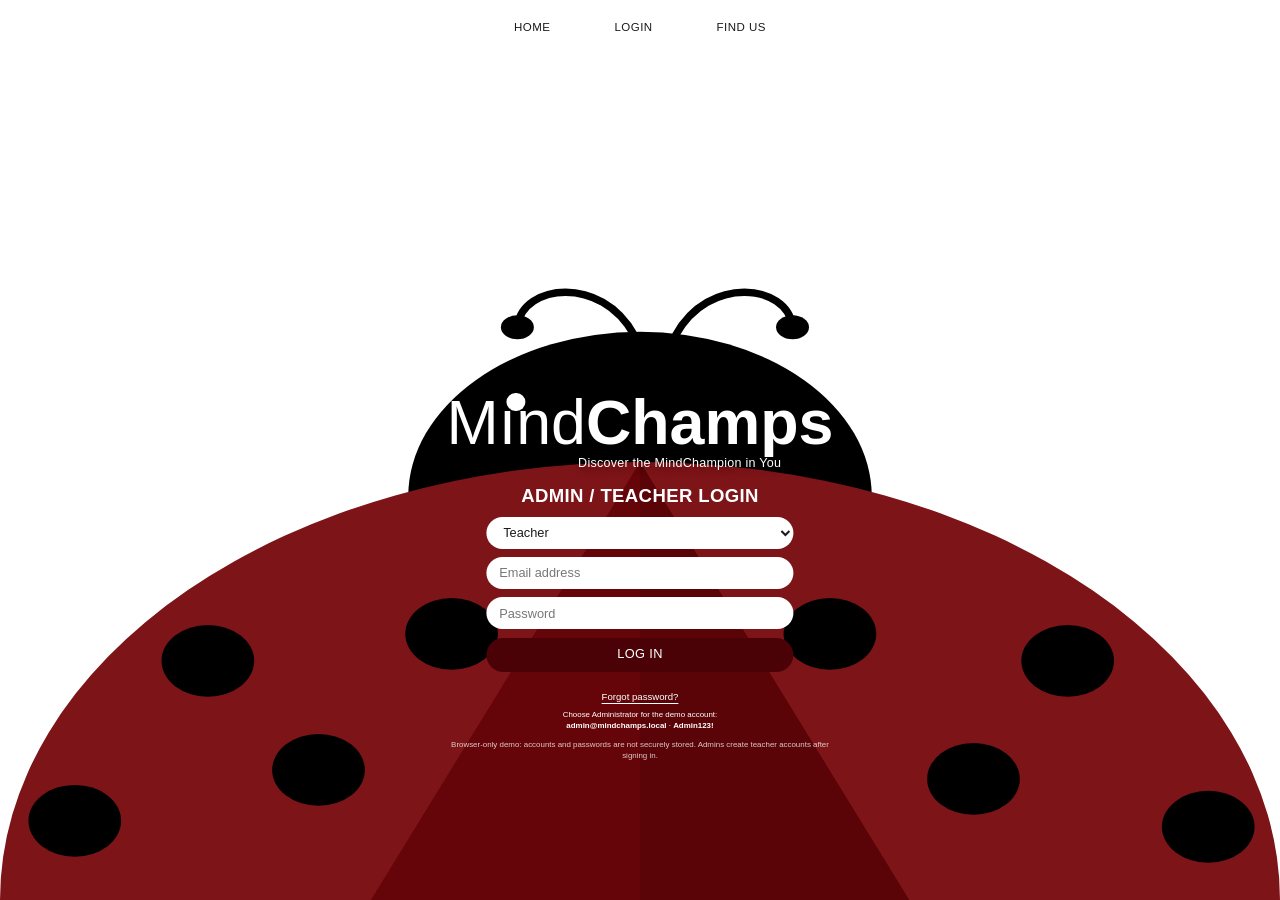
==== commit ba917325: "Merge branch 'main' of https://github.com/Shaechiee/MindChamps_UI-UX" ====
--- a/index.html
+++ b/index.html
@@ -3,11 +3,13 @@
 <head>
   <meta charset="UTF-8">
   <meta name="viewport" content="width=device-width, initial-scale=1">
+  <meta http-equiv="refresh" content="0; url=login.html">
+  <script>window.location.replace("login.html");</script>
   <title>MindChamps – Sign in</title>
   <link rel="preconnect" href="https://fonts.googleapis.com">
   <link rel="preconnect" href="https://fonts.gstatic.com" crossorigin>
   <link href="https://fonts.googleapis.com/css2?family=Poppins:wght@300;400;500;600;700&display=swap" rel="stylesheet">
-  <link rel="stylesheet" href="styles.css">
+  <link rel="stylesheet" href="style.css">
 <nav>
   <a href="login.html">Login</a>
   <a href="courses.html">Courses</a>
--- a/style.css
+++ b/style.css
@@ -0,0 +1,507 @@
+/* ==========================================================
+    MindChamps – shared styles
+    Put your photos in an /images folder (see the url(...) lines):
+       images/hero.jpg, images/track.jpg, images/clicks.jpg,
+       images/reporting.jpg, images/globe.jpg (or globe.png)
+    Pages still look fine without them (colour fallbacks).
+   ========================================================== */
+
+:root {
+  --red: #8a1519;
+  --red-dark: #6a0409;
+  --red-deep: #4a0206;
+  --blue: #0b5fa5;
+  --ink: #1a1a1a;
+  --white: #fff;
+  --font: "Poppins", "Century Gothic", "Segoe UI", Arial, sans-serif;
+}
+
+*, *::before, *::after { box-sizing: border-box; }
+html { scroll-behavior: smooth; }
+body {
+  margin: 0;
+  font-family: var(--font);
+  color: var(--ink);
+  background: var(--white);
+  -webkit-font-smoothing: antialiased;
+}
+a { color: inherit; text-decoration: none; }
+a:focus-visible, button:focus-visible, input:focus-visible {
+  outline: 3px solid #ffb4b6;
+  outline-offset: 2px;
+}
+.sr-only {
+  position: absolute; width: 1px; height: 1px; overflow: hidden;
+  clip: rect(0 0 0 0); white-space: nowrap;
+}
+
+/* ---------- Logo (used on both pages) ---------- */
+.logo {
+  position: relative;
+  display: inline-block;
+  color: var(--white);
+  line-height: 1;
+  white-space: nowrap;
+}
+.logo::before {                    /* the dot above the "M" */
+  content: "";
+  position: absolute;
+  left: .95em; top: .02em;
+  width: .3em; height: .3em;
+  border-radius: 50%;
+  background: currentColor;
+}
+.logo-mind   { font-weight: 300; }
+.logo-champs { font-weight: 700; }
+.logo-tag {
+  display: block;
+  margin: .25em 0 0 auto;
+  width: 66%;
+  text-align: left;
+  font-size: .2em;
+  font-weight: 500;
+  letter-spacing: .02em;
+}
+
+/* ==========================================================
+   PAGE 1 – SIGN IN
+   ========================================================== */
+.page-signin {
+  --nav-h: 3.4rem;
+  background: var(--white);
+  height: 100vh; height: 100dvh;       /* fill the whole screen */
+  display: flex; flex-direction: column;
+  overflow: hidden;
+}
+
+.topnav {
+  display: flex; justify-content: center; gap: 4rem;
+  align-items: center;
+  height: var(--nav-h); flex: none;
+  padding: 0 1rem;
+  font-size: .72rem; font-weight: 500; text-transform: uppercase; letter-spacing: .04em;
+}
+.topnav a:hover { text-decoration: underline; text-underline-offset: 4px; }
+
+.stage {
+  flex: 1; min-height: 0;
+  display: flex; justify-content: center; align-items: flex-end;   /* ladybug sits flush on the bottom edge */
+}
+
+.ladybug {
+  position: relative;
+  /* as wide as the screen, but never taller than the space under the nav */
+  width: min(100%, calc((100vh - var(--nav-h)) * 856 / 420));
+  width: min(100%, calc((100dvh - var(--nav-h)) * 856 / 420));
+  container-type: inline-size;       /* lets us size the form in cqw units */
+}
+.ladybug-art { display: block; width: 100%; height: auto; }
+
+.signin {
+  position: absolute;
+  left: 50%; top: 33%;
+  transform: translateX(-50%);
+  width: 36cqw;
+  display: flex; flex-direction: column; align-items: center;
+  color: var(--white);
+}
+.signin .logo { font-size: 4.9cqw; text-shadow: 0 .2cqw .6cqw rgba(0,0,0,.35); }
+
+.signin-title {
+  margin: 1.8cqw 0 .8cqw;
+  font-size: 1.9cqw; font-weight: 700; letter-spacing: .02em;
+}
+.signin-form {
+  width: 19cqw;
+  display: flex; flex-direction: column; gap: .9cqw;
+}
+.signin-form input {
+  width: 100%;
+  height: 2.7cqw; min-height: 24px;
+  padding: 0 1.2cqw;
+  border: 0; border-radius: 999px;
+  background: var(--white);
+  font: 400 1cqw/1 var(--font);
+  color: var(--ink);
+}
+.signin-form input::placeholder { color: #777; }
+.btn-create {
+  height: 2.7cqw; min-height: 24px;
+  border: 0; border-radius: 999px;
+  background: var(--red-deep);
+  color: var(--white);
+  font: 500 1cqw/1 var(--font);
+  letter-spacing: .03em;
+  cursor: pointer;
+  transition: background .2s;
+}
+.btn-create:hover { background: #2d0103; }
+
+.or {
+  width: 19cqw; margin: .9cqw 0 .6cqw;
+  display: flex; align-items: center; gap: .8cqw;
+  font-size: .7cqw; letter-spacing: .02em;
+}
+.or::before, .or::after { content: ""; flex: 1; height: 1px; background: rgba(255,255,255,.6); }
+.or span { white-space: nowrap; }
+
+.social { display: flex; gap: 1cqw; }
+.pill {
+  display: block;
+  width: 5.6cqw; height: 2.3cqw; min-height: 22px;
+  border-radius: 999px;
+  background: var(--white);
+  transition: transform .15s;
+}
+.pill:hover { transform: translateY(-2px); }
+
+/* Small screens: keep the ladybug as artwork, move the form below it */
+@media (max-width: 700px) {
+  .page-signin { height: auto; min-height: 100dvh; overflow: auto; }
+  .stage { align-items: flex-start; }
+  .topnav { gap: 2rem; }
+  .signin {
+    position: static; transform: none;
+    width: 100%; padding: 1.5rem 1.25rem 2.5rem;
+    background: var(--red-dark);
+    margin-top: -1px;
+  }
+  .signin .logo { font-size: 2.6rem; }
+  .signin-title { font-size: 1.1rem; margin: 1.2rem 0 .8rem; }
+  .signin-form, .or { width: min(320px, 100%); }
+  .signin-form { gap: .6rem; }
+  .signin-form input, .btn-create { height: 44px; font-size: .9rem; }
+  .or { font-size: .65rem; margin: 1rem 0 .7rem; }
+  .pill { width: 80px; height: 36px; }
+}
+
+/* ==========================================================
+   PAGE 2 – MAIN PAGE
+   ========================================================== */
+
+/* ----- Hero ----- */
+.hero {
+  --hero-image: url("images/image.png");
+  position: relative;
+  min-height: min(62vw, 560px);
+  background:
+    linear-gradient(180deg, rgba(0,0,0,.25), rgba(0,0,0,.35)),
+    var(--hero-image) center 30% / cover no-repeat,
+    linear-gradient(135deg, #d98f6a, #8a1519);
+  color: var(--white);
+  display: flex; flex-direction: column;
+}
+.hero-nav {
+  display: flex; align-items: center; justify-content: space-between;
+  padding: 1rem clamp(1rem, 4vw, 3rem);
+}
+.hero-mark {
+  display: grid; place-items: center;
+  width: 2.2rem; height: 2.2rem; border-radius: 50%;
+  background: var(--white); color: var(--red);
+  font-weight: 700;
+}
+.hero-nav ul { display: flex; gap: clamp(.8rem, 2.4vw, 2rem); list-style: none; margin: 0; padding: 0;
+  font-size: .72rem; font-weight: 500; }
+.hero-nav a:hover { text-decoration: underline; text-underline-offset: 4px; }
+
+.hero-copy {
+  margin: auto 0; padding: 0 clamp(1rem, 6vw, 5rem) 3rem;
+  max-width: 640px;
+}
+.logo-hero { font-size: clamp(2.6rem, 8vw, 5rem); text-shadow: 0 2px 10px rgba(0,0,0,.35); }
+.hero-copy p { margin: 1rem 0 1.2rem; font-size: clamp(.85rem, 1.6vw, 1.05rem); max-width: 34ch; }
+
+.btn-small {
+  display: inline-flex;
+  align-items: center;
+  gap: .55rem;
+  padding: .45rem 1.2rem;
+  border-radius: 999px;
+  background: var(--blue);
+  color: var(--white);
+  font-size: .7rem; font-weight: 500;
+  transition: background .2s;
+}
+.btn-small img {
+  width: 1rem;
+  height: 1rem;
+  object-fit: cover;
+  display: block;
+}
+.btn-small span { line-height: 1; }
+.btn-small:hover { background: #084a82; }
+
+/* ----- Intro dome ----- */
+.intro {
+  background: var(--red);
+  color: var(--white);
+  text-align: center;
+  padding: 3.5rem clamp(1.5rem, 12vw, 12rem) 5.5rem;
+  border-radius: 0 0 50% 50% / 0 0 38% 38%;
+  box-shadow: 0 10px 24px rgba(0,0,0,.25);
+  position: relative; z-index: 1;
+}
+.logo-intro { font-size: clamp(2.6rem, 7vw, 4.4rem); margin-bottom: 1.4rem; }
+.intro p { margin: 0 auto; max-width: 62ch; font-size: .85rem; line-height: 1.7; }
+
+/* ----- Three circles ----- */
+.features {
+  display: flex; flex-wrap: wrap; justify-content: center;
+  gap: clamp(1.5rem, 5vw, 4rem);
+  padding: 4rem 1rem;
+}
+.circle {
+  width: clamp(230px, 24vw, 300px);
+  aspect-ratio: 1;
+  border-radius: 50%;
+  display: flex; flex-direction: column; align-items: center; justify-content: center;
+  gap: 1rem; padding: 2rem; text-align: center; color: var(--white);
+  border: 4px solid var(--white);
+  box-shadow: 0 6px 18px rgba(0,0,0,.35);
+  background-size: cover; background-position: center;
+}
+.circle h2 { margin: 0; font-size: 1.05rem; font-weight: 600; line-height: 1.3; text-shadow: 0 1px 6px rgba(0,0,0,.6); }
+.c1 { background-image: linear-gradient(rgba(60,0,3,.55), rgba(60,0,3,.55)), url("images/image copy.png"), linear-gradient(135deg, #b44, #5a0408); }
+.c2 { background-image: linear-gradient(rgba(60,0,3,.55), rgba(60,0,3,.55)), url("images/image copy 2.png"), linear-gradient(135deg, #a55, #5a0408); }
+.c3 { background-image: linear-gradient(rgba(60,0,3,.55), rgba(60,0,3,.55)), url("images/image copy 3.png"), linear-gradient(135deg, #c66, #5a0408); }
+
+/* ----- FOUR-COLUMN CARDS SECTION ----- */
+.card-section {
+  padding: 4rem 1rem;
+  background-color: var(--white);
+}
+
+.card-container {
+  max-width: 1200px;
+  margin: 0 auto;
+  display: grid;
+  grid-template-columns: repeat(4, 1fr);
+  gap: 1.5rem;
+}
+
+.info-card {
+  background-color: var(--red);
+  color: var(--white);
+  padding: 2.5rem 1.5rem;
+  display: flex;
+  flex-direction: column;
+  align-items: center;
+  text-align: center;
+  box-sizing: border-box;
+}
+
+.card-circle {
+  width: 70px;
+  height: 70px;
+  background-color: var(--white);
+  border-radius: 50%;
+  margin-bottom: 1.5rem;
+  border: 4px solid rgba(255, 255, 255, 0.8);
+}
+
+.info-card h3 {
+  margin: 0 0 1.2rem 0;
+  font-family: var(--font);
+  font-size: 1.15rem;
+  font-weight: 600;
+  letter-spacing: .02em;
+  line-height: 1.3;
+}
+
+.info-card p {
+  margin: 0 0 2rem 0;
+  font-family: var(--font);
+  font-size: 0.72rem;
+  line-height: 1.6;
+  flex-grow: 1;
+}
+
+.card-btn {
+  display: inline-block;
+  background-color: var(--white);
+  color: var(--ink);
+  padding: 0.5rem 1.2rem;
+  font-family: var(--font);
+  font-size: 0.7rem;
+  font-weight: 600;
+  letter-spacing: 0.04em;
+  text-decoration: none;
+  transition: background-color 0.2s ease, color 0.2s ease;
+}
+
+.card-btn:hover {
+  background-color: #f0f0f0;
+}
+
+@media (max-width: 1024px) {
+  .card-container {
+    grid-template-columns: repeat(2, 1fr);
+  }
+}
+
+@media (max-width: 600px) {
+  .card-container {
+    grid-template-columns: 1fr;
+  }
+}
+
+/* ----- Stats band ----- */
+.stats {
+  background: #7a090d;
+  color: var(--white);
+  display: flex; flex-wrap: wrap; justify-content: center;
+  gap: clamp(1.5rem, 6vw, 5.5rem);
+  padding: 2.5rem 1rem 2.2rem;
+}
+.stat { display: flex; flex-direction: column; align-items: center; text-align: center; width: 10rem; }
+
+/* concentric ovals: outer red, middle pink-red, inner pale pink */
+.stat-ico {
+  position: relative;
+  display: grid; place-items: center;
+  width: 5rem; height: 6rem; margin-bottom: .6rem;
+  border-radius: 50%;
+  background: #e32424;
+}
+.stat-ico::before, .stat-ico::after { content: ""; position: absolute; border-radius: 50%; }
+.stat-ico::before { inset: 13%; background: #ee6b6b; }
+.stat-ico::after  { inset: 26%; background: #fcdcd8; }
+.stat-ico svg {
+  position: relative; z-index: 1;
+  width: 1.9rem; height: 1.9rem;
+  fill: none; stroke: #4a2222; stroke-width: 1.4;
+  stroke-linecap: round; stroke-linejoin: round;
+}
+.stat strong { font-size: 1.5rem; font-weight: 700; line-height: 1.2; }
+.stat-label { font-size: .65rem; font-weight: 400; text-transform: uppercase; letter-spacing: .02em; }
+
+/* ----- We love teachers ----- */
+.love { max-width: 1000px; margin: 0 auto; padding: 3.5rem 1.5rem 2.5rem; }
+.love h2 { margin: 0 0 1.5rem; text-align: center; font-size: 1.15rem; font-weight: 600; }
+.love-grid {
+  display: grid; grid-template-columns: 1.2fr 1.2fr .6fr; gap: 2rem; align-items: start;
+  font-size: .7rem; line-height: 1.7;
+}
+.love-grid p { margin: 0; }
+.dropcap::first-letter {
+  float: left; font-size: 3.2rem; line-height: .85;
+  padding: .25rem .4rem 0 0; color: var(--red); font-weight: 700;
+}
+.love-links { list-style: none; margin: 0; padding: 0; display: grid; gap: .5rem; }
+.love-links a {
+  display: block; padding: .5rem .9rem;
+  background: #d71920; color: var(--white);
+  font-size: .7rem; font-weight: 500;
+  transition: background .2s;
+}
+.love-links a:hover { background: var(--red-dark); }
+.love hr { border: 0; border-top: 1px solid #ddd; margin: 2rem 0 1.5rem; }
+
+/* ----- Testimonial interactive styles ----- */
+.quotes {
+  position: relative;
+  min-height: 40px;
+}
+
+.quote-item {
+  display: none;
+  margin: 0; 
+  font-size: .7rem; 
+  line-height: 1.7; 
+  color: #444;
+}
+
+.quote-item.active {
+  display: block;
+}
+
+.dots { 
+  display: flex; 
+  justify-content: center; 
+  gap: .4rem; 
+  margin-top: 1.5rem; 
+}
+
+.dots i { 
+  width: .45rem; 
+  height: .45rem; 
+  border-radius: 50%; 
+  background: #ccc; 
+  cursor: pointer;
+  transition: background 0.2s ease, transform 0.2s ease;
+}
+
+.dots i:hover {
+  transform: scale(1.2);
+}
+
+.dots i.on { 
+  background: var(--red); 
+}
+
+/* ----- About us (Fixed) ----- */
+.about {
+  position: relative;
+  background: var(--red);
+  color: var(--white);
+  padding: 4rem clamp(1.5rem, 6vw, 5rem) 15rem;
+  display: flex; 
+  flex-wrap: wrap; 
+  align-items: center; 
+  justify-content: center;
+  gap: 3rem;
+  overflow: hidden;
+}
+
+/* Circular image frame — explicitly enforced square size and hidden background bleed */
+.globe {
+  flex: 0 0 auto;
+  position: relative; 
+  z-index: 2;
+  width: clamp(240px, 30vw, 380px);
+  height: clamp(240px, 30vw, 380px);
+  border-radius: 50%;
+  overflow: hidden;
+  background: transparent;
+  box-shadow: 0 10px 25px rgba(0,0,0,.25);
+  box-sizing: border-box;
+}
+
+.globe img {
+  display: block;
+  width: 100%; 
+  height: 100%;
+  object-fit: cover;
+  object-position: 3% 40%;
+  transform: scale(1.25);
+}
+
+.about-copy { flex: 1 1 320px; position: relative; z-index: 2; }
+.about-copy h2 { margin: 0 0 1rem; font-size: 1.6rem; font-weight: 700; letter-spacing: .02em; }
+.about-copy p { margin: 0; max-width: 56ch; font-size: .8rem; line-height: 1.8; }
+
+.wave {
+  position: absolute; left: 0; right: 0; bottom: 0;
+  width: 100%; height: 13rem; display: block; z-index: 1;
+}
+.about-links {
+  position: absolute; left: 0; right: 0; bottom: 1.8rem; z-index: 2;
+  display: flex; justify-content: center; gap: clamp(1.5rem, 8vw, 6rem);
+  font-size: .75rem; font-weight: 500;
+}
+.about-links a:hover { text-decoration: underline; text-underline-offset: 4px; }
+
+/* ----- Responsive ----- */
+@media (max-width: 760px) {
+  .hero-nav ul { display: none; }
+  .intro { border-radius: 0 0 40% 40% / 0 0 14% 14%; padding-bottom: 4rem; }
+  .love-grid, .quotes { grid-template-columns: 1fr; }
+  .about { padding-bottom: 13rem; justify-content: center; text-align: center; }
+  .about-copy p { margin: 0 auto; }
+}
+
+@media (prefers-reduced-motion: reduce) {
+  html { scroll-behavior: auto; }
+  * { transition: none !important; }
+}
